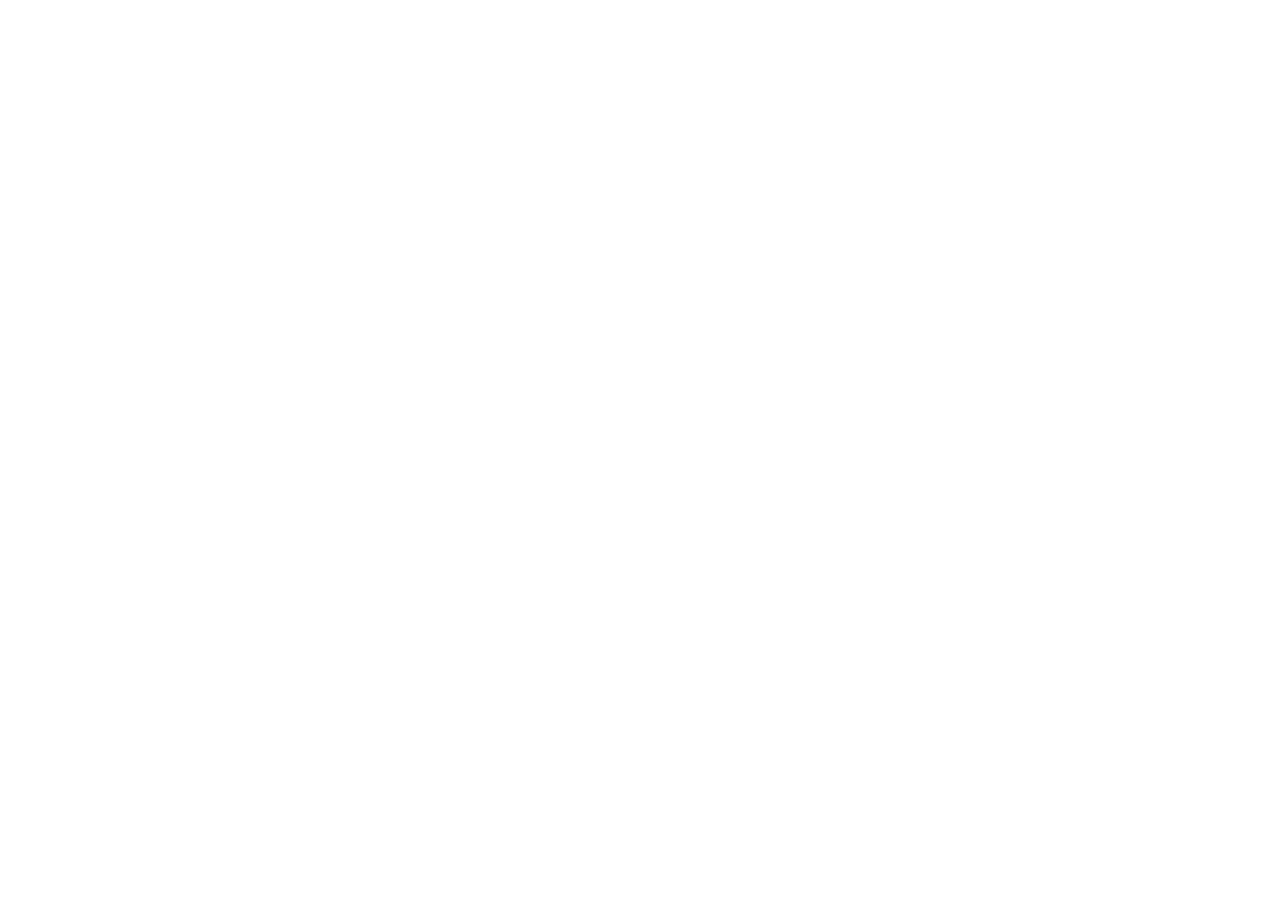
==== index.html @ d2090f2f "merge-git" ====
<!DOCTYPE html>
<html lang="en">
<head>
    <meta charset="UTF-8">
    <meta http-equiv="X-UA-Compatible" content="IE=edge">
    <meta name="viewport" content="width=device-width, initial-scale=1.0">
    <title>Document</title>
</head>
<body>
    
</body>
</html>
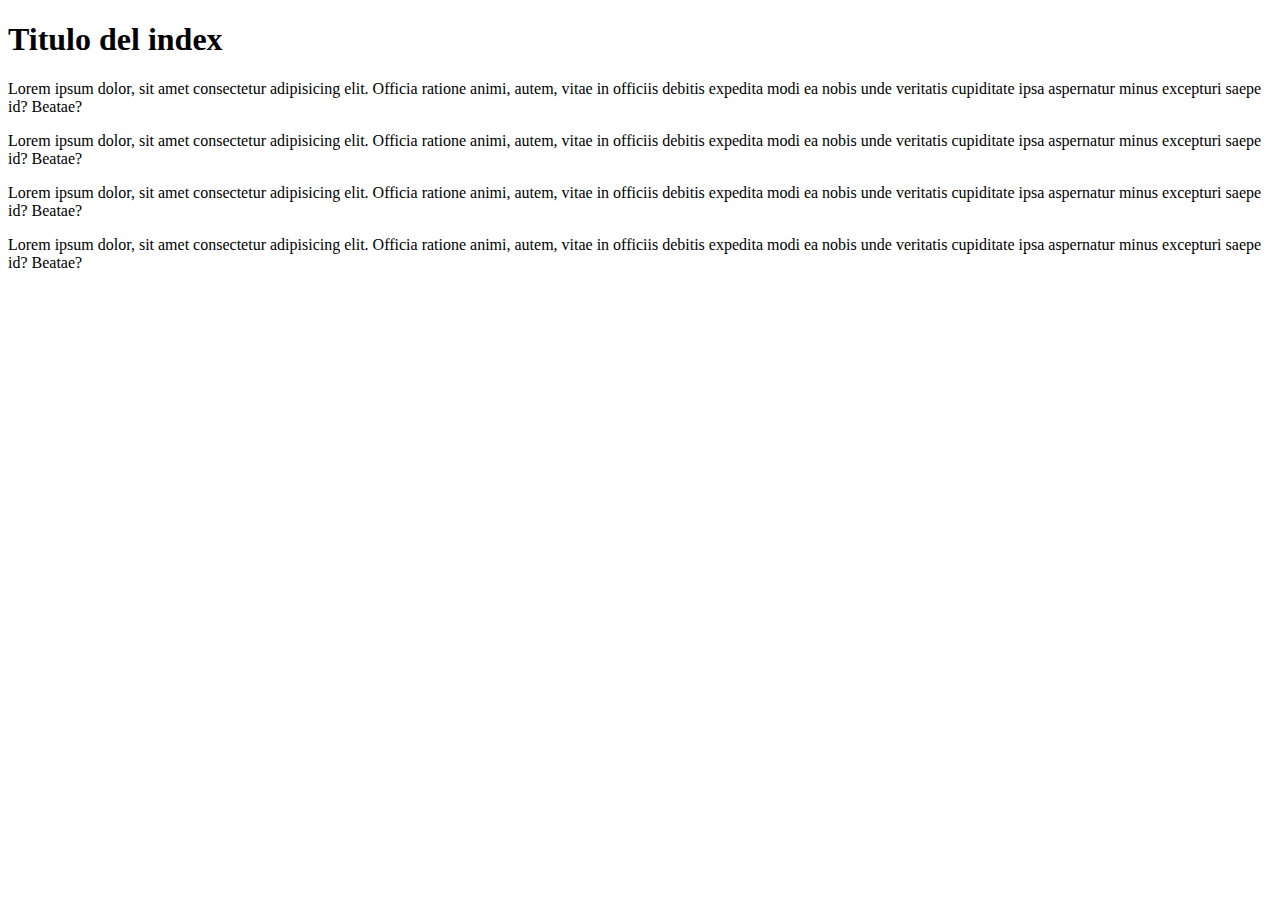
==== commit 0669f5ac: "mas cambios" ====
--- a/index.html
+++ b/index.html
@@ -7,6 +7,10 @@
     <title>Document</title>
 </head>
 <body>
-    
+    <h1>Titulo del index</h1>
+    <p>Lorem ipsum dolor, sit amet consectetur adipisicing elit. Officia ratione animi, autem, vitae in officiis debitis expedita modi ea nobis unde veritatis cupiditate ipsa aspernatur minus excepturi saepe id? Beatae?</p>
+    <p>Lorem ipsum dolor, sit amet consectetur adipisicing elit. Officia ratione animi, autem, vitae in officiis debitis expedita modi ea nobis unde veritatis cupiditate ipsa aspernatur minus excepturi saepe id? Beatae?</p>
+    <p>Lorem ipsum dolor, sit amet consectetur adipisicing elit. Officia ratione animi, autem, vitae in officiis debitis expedita modi ea nobis unde veritatis cupiditate ipsa aspernatur minus excepturi saepe id? Beatae?</p>
+    <p>Lorem ipsum dolor, sit amet consectetur adipisicing elit. Officia ratione animi, autem, vitae in officiis debitis expedita modi ea nobis unde veritatis cupiditate ipsa aspernatur minus excepturi saepe id? Beatae?</p>
 </body>
 </html>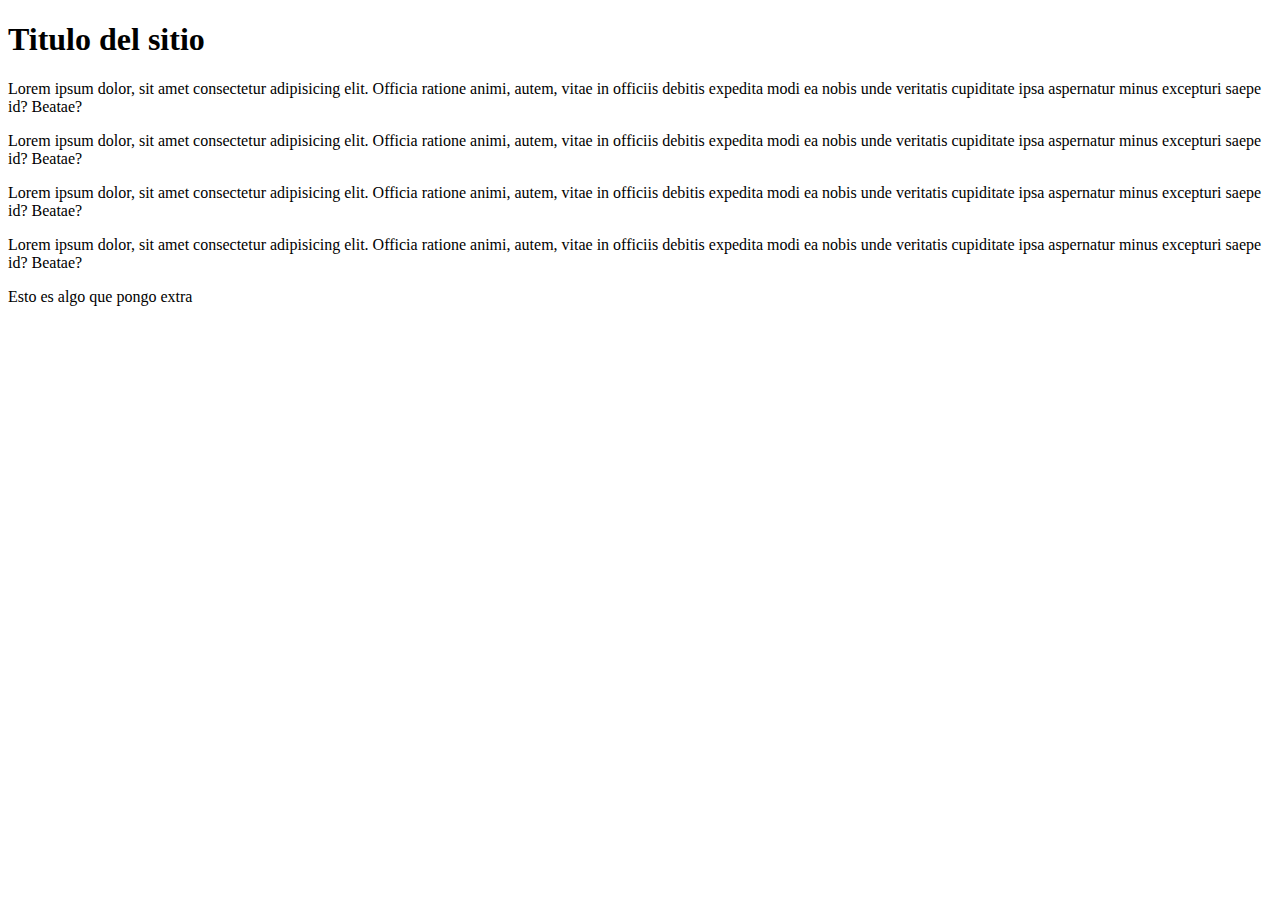
==== commit 8fdc302a: "cambio de la fuente" ====
--- a/index.html
+++ b/index.html
@@ -7,10 +7,11 @@
     <title>Document</title>
 </head>
 <body>
-    <h1>Titulo del index</h1>
+    <h1>Titulo del sitio</h1>
     <p>Lorem ipsum dolor, sit amet consectetur adipisicing elit. Officia ratione animi, autem, vitae in officiis debitis expedita modi ea nobis unde veritatis cupiditate ipsa aspernatur minus excepturi saepe id? Beatae?</p>
     <p>Lorem ipsum dolor, sit amet consectetur adipisicing elit. Officia ratione animi, autem, vitae in officiis debitis expedita modi ea nobis unde veritatis cupiditate ipsa aspernatur minus excepturi saepe id? Beatae?</p>
     <p>Lorem ipsum dolor, sit amet consectetur adipisicing elit. Officia ratione animi, autem, vitae in officiis debitis expedita modi ea nobis unde veritatis cupiditate ipsa aspernatur minus excepturi saepe id? Beatae?</p>
     <p>Lorem ipsum dolor, sit amet consectetur adipisicing elit. Officia ratione animi, autem, vitae in officiis debitis expedita modi ea nobis unde veritatis cupiditate ipsa aspernatur minus excepturi saepe id? Beatae?</p>
+    <div>Esto es algo que pongo extra</div>
 </body>
 </html>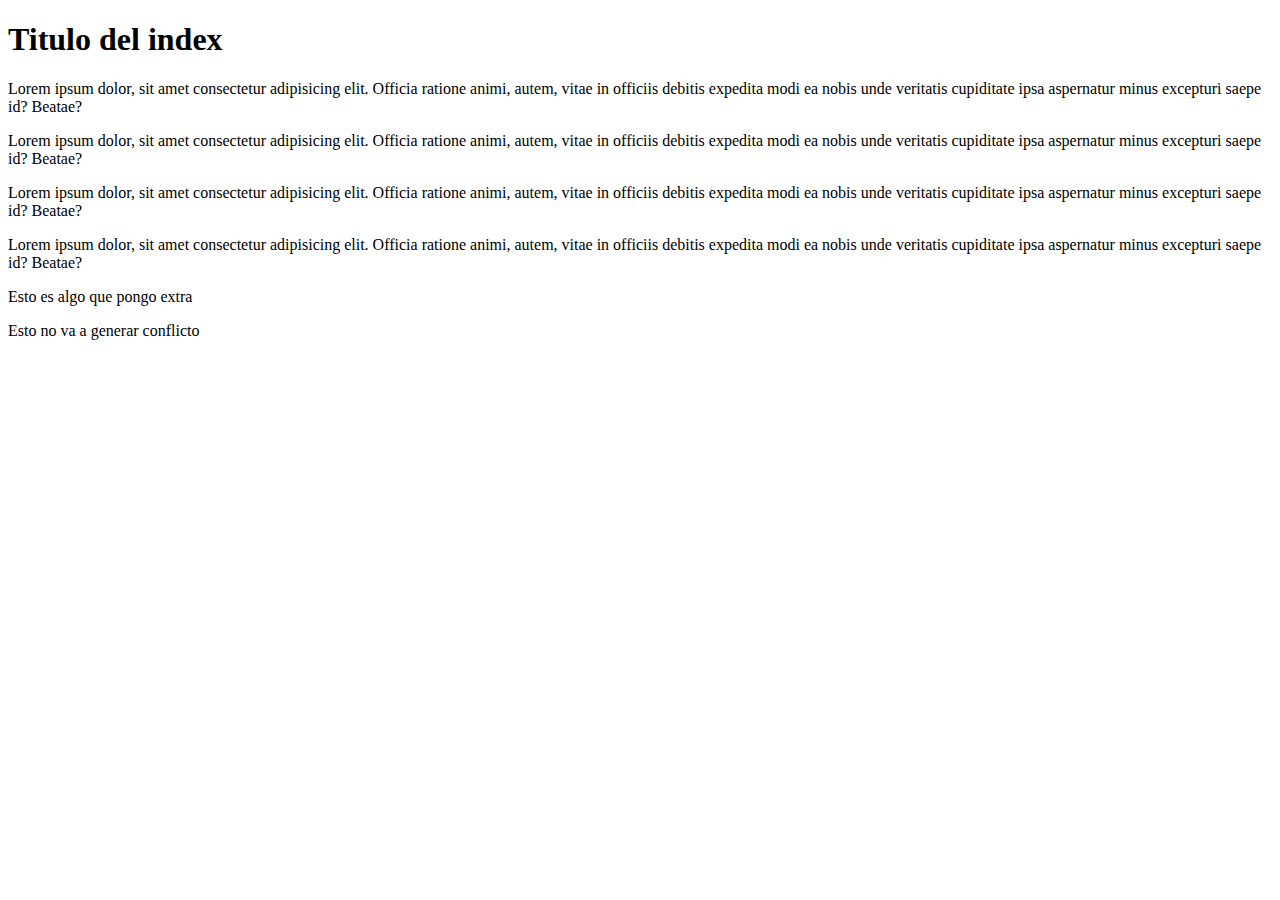
==== commit d8895aac: "resultos conflictos en el merge" ====
--- a/index.html
+++ b/index.html
@@ -7,11 +7,14 @@
     <title>Document</title>
 </head>
 <body>
-    <h1>Titulo del sitio</h1>
+    <h1>Titulo del index</h1>
     <p>Lorem ipsum dolor, sit amet consectetur adipisicing elit. Officia ratione animi, autem, vitae in officiis debitis expedita modi ea nobis unde veritatis cupiditate ipsa aspernatur minus excepturi saepe id? Beatae?</p>
     <p>Lorem ipsum dolor, sit amet consectetur adipisicing elit. Officia ratione animi, autem, vitae in officiis debitis expedita modi ea nobis unde veritatis cupiditate ipsa aspernatur minus excepturi saepe id? Beatae?</p>
     <p>Lorem ipsum dolor, sit amet consectetur adipisicing elit. Officia ratione animi, autem, vitae in officiis debitis expedita modi ea nobis unde veritatis cupiditate ipsa aspernatur minus excepturi saepe id? Beatae?</p>
     <p>Lorem ipsum dolor, sit amet consectetur adipisicing elit. Officia ratione animi, autem, vitae in officiis debitis expedita modi ea nobis unde veritatis cupiditate ipsa aspernatur minus excepturi saepe id? Beatae?</p>
     <div>Esto es algo que pongo extra</div>
+
+
+    <p>Esto no va a generar conflicto</p>
 </body>
 </html>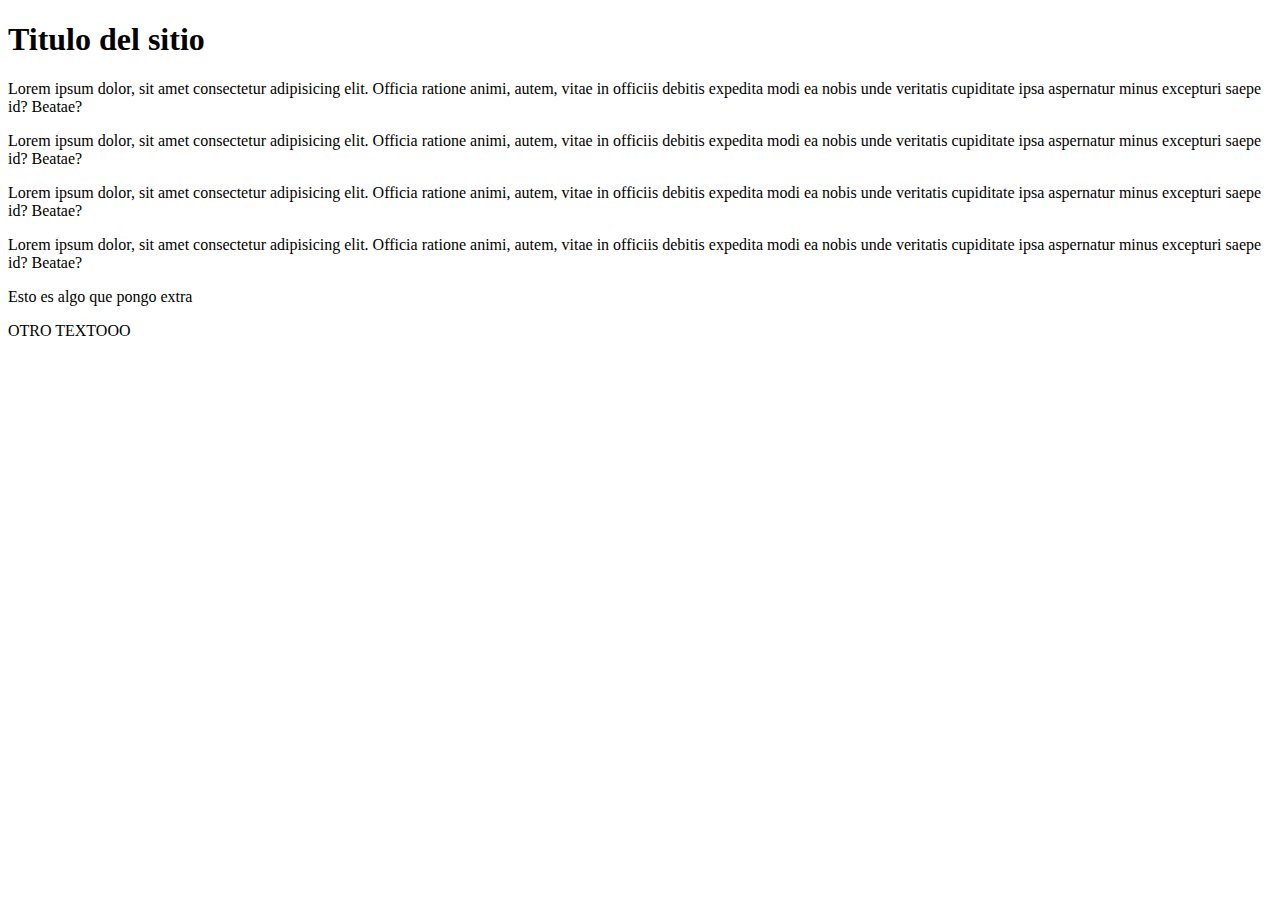
==== commit 83316fe0: "cambios master" ====
--- a/index.html
+++ b/index.html
@@ -7,14 +7,13 @@
     <title>Document</title>
 </head>
 <body>
-    <h1>Titulo del index</h1>
+    <h1>Titulo del sitio</h1>
     <p>Lorem ipsum dolor, sit amet consectetur adipisicing elit. Officia ratione animi, autem, vitae in officiis debitis expedita modi ea nobis unde veritatis cupiditate ipsa aspernatur minus excepturi saepe id? Beatae?</p>
     <p>Lorem ipsum dolor, sit amet consectetur adipisicing elit. Officia ratione animi, autem, vitae in officiis debitis expedita modi ea nobis unde veritatis cupiditate ipsa aspernatur minus excepturi saepe id? Beatae?</p>
     <p>Lorem ipsum dolor, sit amet consectetur adipisicing elit. Officia ratione animi, autem, vitae in officiis debitis expedita modi ea nobis unde veritatis cupiditate ipsa aspernatur minus excepturi saepe id? Beatae?</p>
     <p>Lorem ipsum dolor, sit amet consectetur adipisicing elit. Officia ratione animi, autem, vitae in officiis debitis expedita modi ea nobis unde veritatis cupiditate ipsa aspernatur minus excepturi saepe id? Beatae?</p>
     <div>Esto es algo que pongo extra</div>
 
-
-    <p>Esto no va a generar conflicto</p>
+    <p>OTRO TEXTOOO</p>
 </body>
 </html>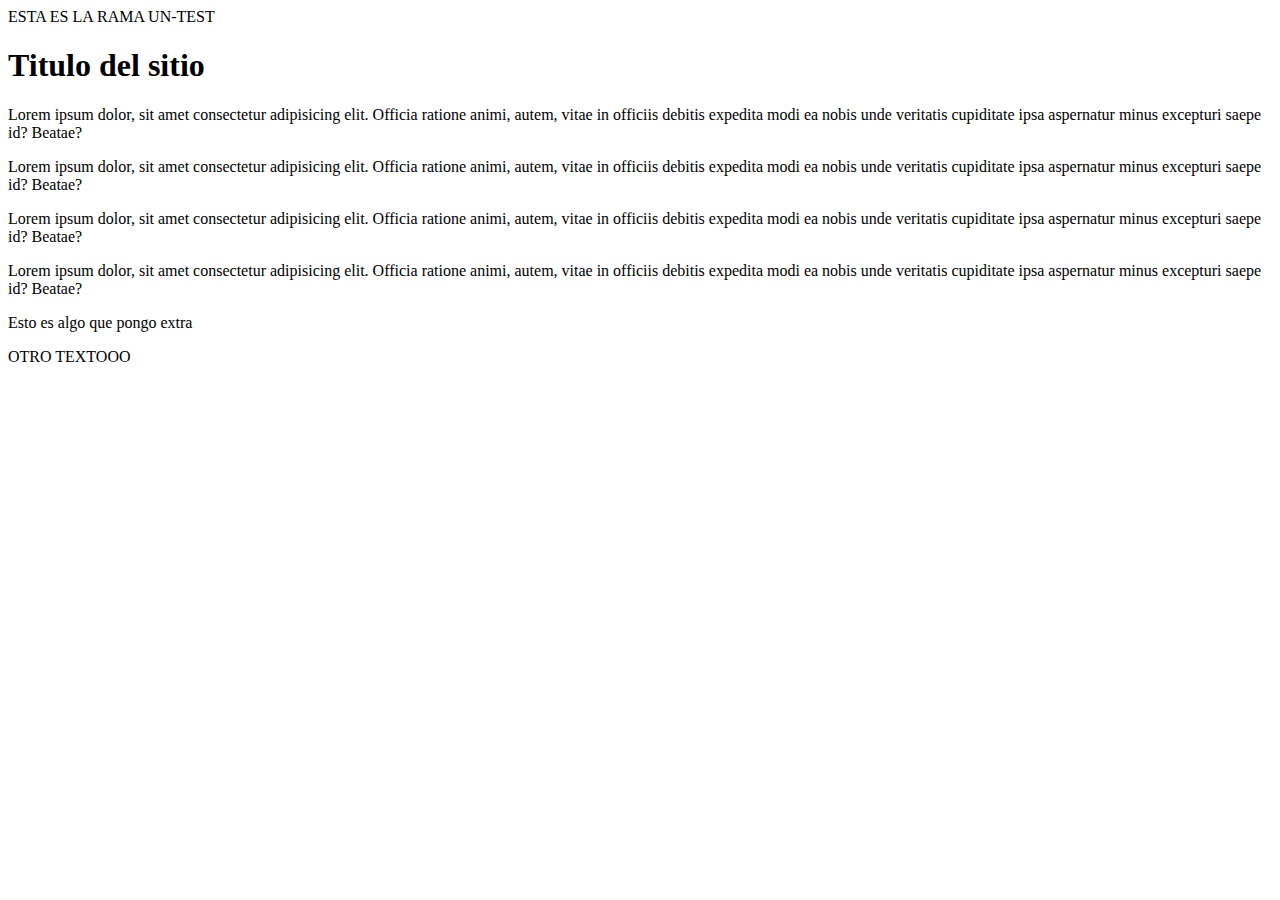
==== commit 66097d11: "cambios rama un-test" ====
--- a/index.html
+++ b/index.html
@@ -7,6 +7,10 @@
     <title>Document</title>
 </head>
 <body>
+
+    ESTA ES LA RAMA UN-TEST
+    
+
     <h1>Titulo del sitio</h1>
     <p>Lorem ipsum dolor, sit amet consectetur adipisicing elit. Officia ratione animi, autem, vitae in officiis debitis expedita modi ea nobis unde veritatis cupiditate ipsa aspernatur minus excepturi saepe id? Beatae?</p>
     <p>Lorem ipsum dolor, sit amet consectetur adipisicing elit. Officia ratione animi, autem, vitae in officiis debitis expedita modi ea nobis unde veritatis cupiditate ipsa aspernatur minus excepturi saepe id? Beatae?</p>
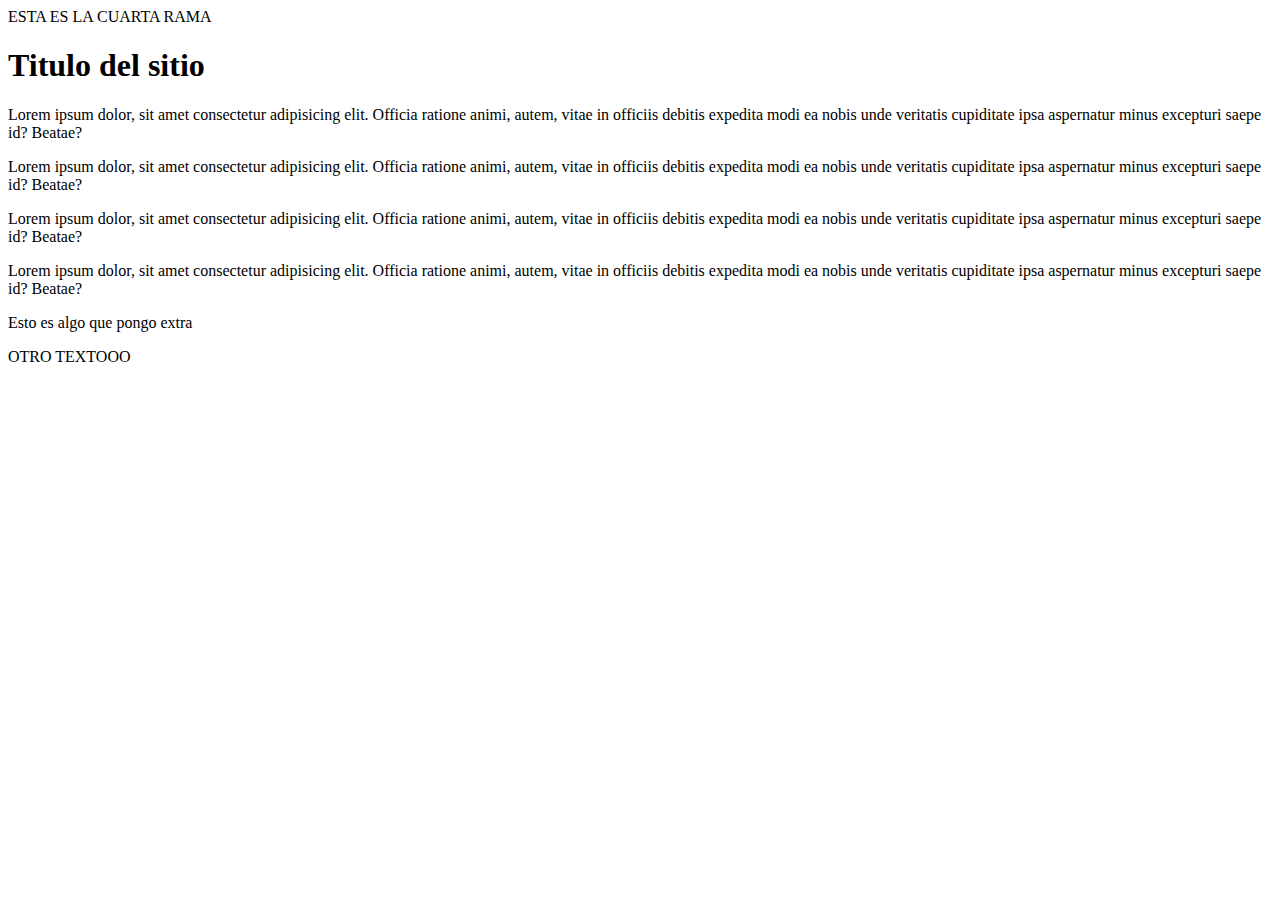
==== commit e047c5a6: "a" ====
--- a/index.html
+++ b/index.html
@@ -8,7 +8,7 @@
 </head>
 <body>
 
-    ESTA ES LA RAMA UN-TEST
+    ESTA ES LA CUARTA RAMA
     
 
     <h1>Titulo del sitio</h1>
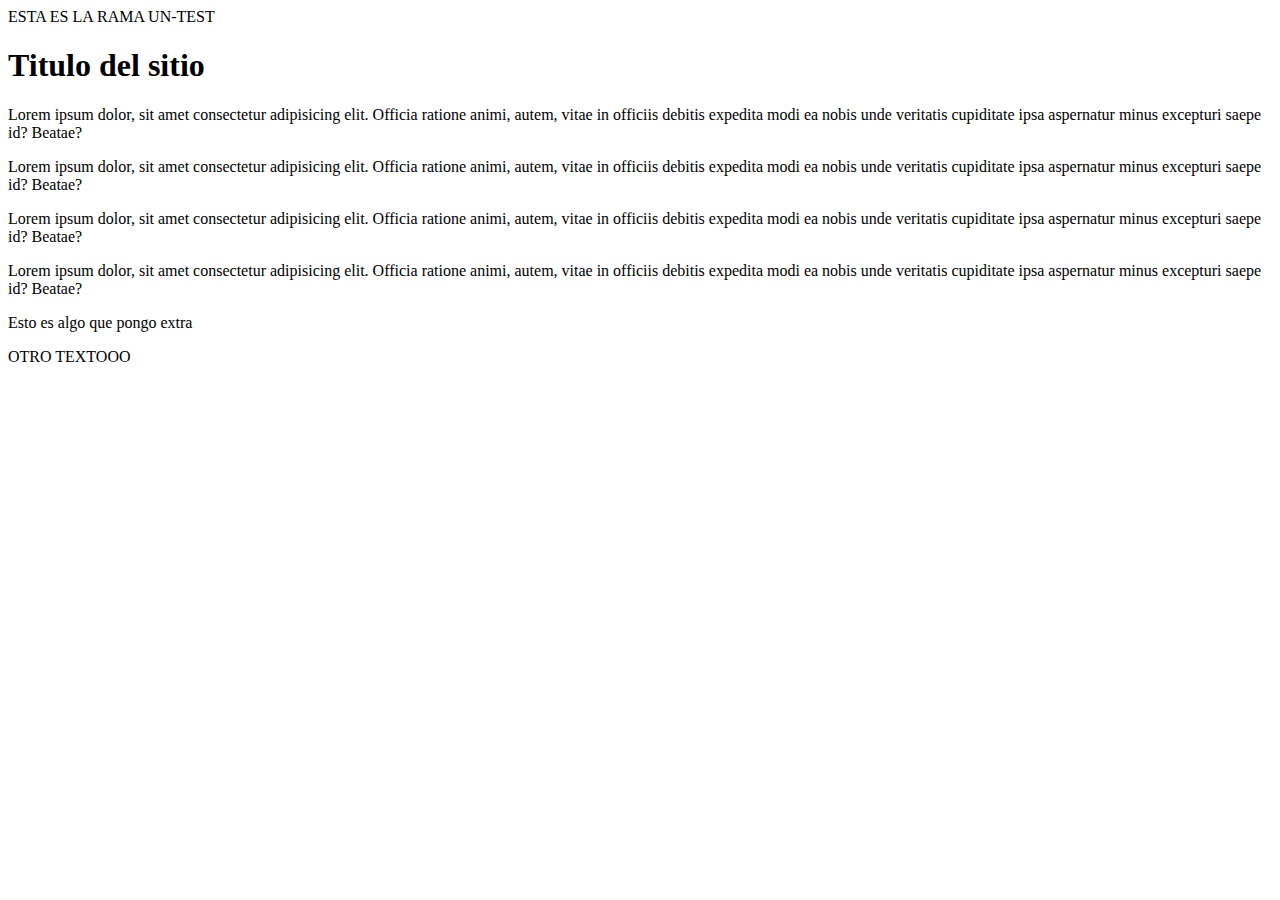
==== commit 8914ae6c: "Merge pull request #1 from godoncete/un-test" ====
--- a/index.html
+++ b/index.html
@@ -8,7 +8,7 @@
 </head>
 <body>
 
-    ESTA ES LA CUARTA RAMA
+    ESTA ES LA RAMA UN-TEST
     
 
     <h1>Titulo del sitio</h1>
